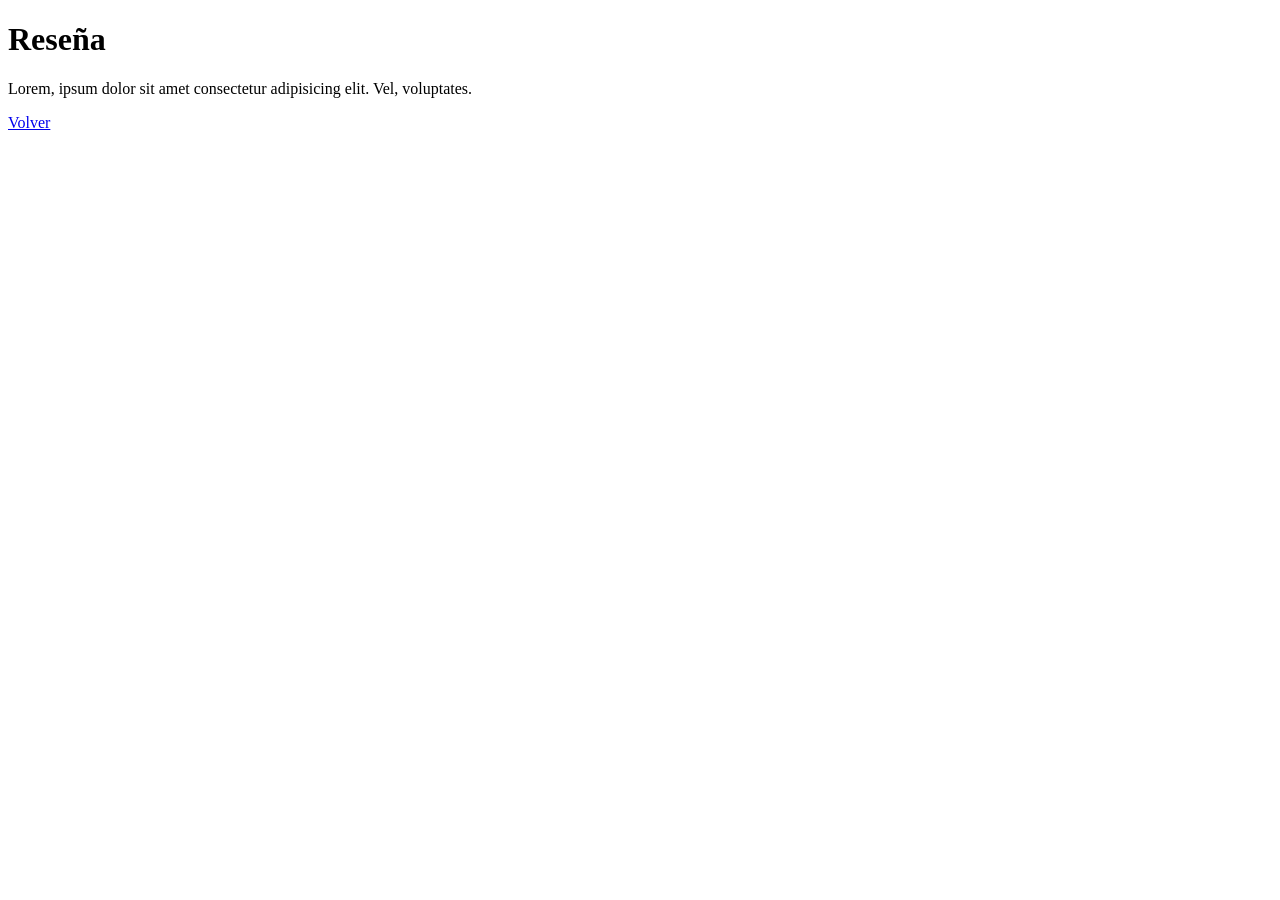
==== paginas/resenia.html @ 5de966b2 "a" ====
<!DOCTYPE html>
<html lang="en">
<head>
    <meta charset="UTF-8">
    <meta name="viewport" content="width=device-width, initial-scale=1.0">
    <title>Reseña</title>
</head>
<body>
    
<h1> Reseña </h1>
<div>
    <p>Lorem, ipsum dolor sit amet consectetur adipisicing elit. Vel, voluptates.
    </p>

</div>
<a href="/paginas/resenia.html">

    <p> Volver </p>
</a>
</body>
</html>
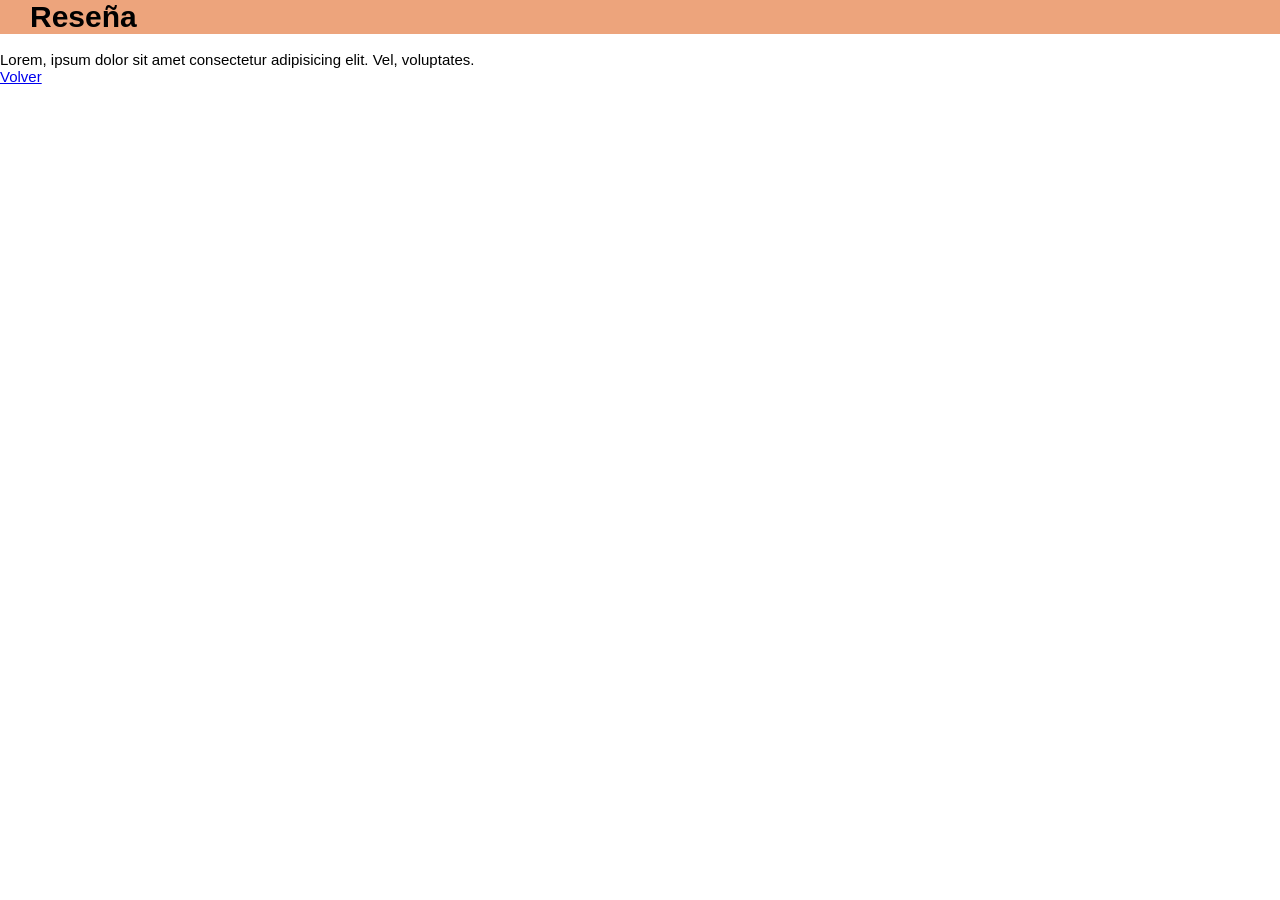
==== commit 164e7889: "modique color de resenia" ====
--- a/paginas/resenia.html
+++ b/paginas/resenia.html
@@ -3,19 +3,24 @@
 <head>
     <meta charset="UTF-8">
     <meta name="viewport" content="width=device-width, initial-scale=1.0">
+     <link rel="stylesheet" href="../CSS/style.css">
     <title>Reseña</title>
 </head>
 <body>
-    
-<h1> Reseña </h1>
-<div>
+    <header>
+    <h1> Reseña </h1>
+
+    </header>
+    <br>
+    <div>
     <p>Lorem, ipsum dolor sit amet consectetur adipisicing elit. Vel, voluptates.
     </p>
 
-</div>
-<a href="/paginas/resenia.html">
+    </div>
+    <a href="../index.html">
 
-    <p> Volver </p>
-</a>
+        <p> Volver </p>
+    </a>
+    
 </body>
 </html>
--- a/CSS/style.css
+++ b/CSS/style.css
@@ -0,0 +1,228 @@
+@import url('https://fonts.googleapis.com/css2?family=Pinyon+Script&display=swap');
+
+* {
+   box-sizing: border-box;
+   padding: 0;
+   margin: 0;
+}
+
+/* Variables */
+:root {
+   --color-primary:#eda47c ;
+   --color-secondary: rgba(7, 8, 8, 0.815);
+   --color-text: black;
+
+   --font-main: Verdana, Geneva, Tahoma, sans-serif;
+   --family-font: "Lato", sans-serif;
+   /* --font-size-h1:  */
+}
+
+html {
+   font-size: 15px;
+   font-family: var(--family-font);
+}
+
+header {
+   background-color: var(--color-primary);
+   display: flex;
+   align-items: center;
+   justify-content: space-between;
+   padding: 0 2rem;
+
+   .logo {
+      width: 20rem;
+      height: auto;
+      /* display: inline-block; */
+      margin: 1rem 0;
+   }
+
+   .menu {
+      /* border: 1px solid; */
+      /* display: inline-block; */
+      /* vertical-align: 2.5rem; */
+
+      .menu-principal {
+         list-style: none;
+         display: flex;
+         gap: 2rem;
+
+         li {
+            a {
+               /* display: inline-block; */
+               border: 1px solid var(--color-primary);
+               padding: 0.5rem 2rem;
+               border-radius: .75rem;
+               color: var(--color-primary);
+               background-color: var(--color-secondary);
+               cursor: pointer;
+               text-decoration: none;
+               transition: transform 0.8s ease;
+            }
+
+            &:hover {
+               color: var(--color-secondary);
+               background-color: var(--color-primary);
+               border-color: var(--color-secondary);
+               transform: scale(1.1);
+            }
+         }
+      }
+   }
+
+   h1 {
+      
+      text-align:center; 
+   }
+}
+
+
+.container-main {
+   height: 300px;
+   /* border: 1px solid;
+   background-color: var(--color-primary); */
+   background-image: url("../assests/img/banner3.jpg");
+   background-size: cover;
+   background-repeat: no-repeat;
+
+   .description {
+      /* border: 1px solid black; */
+      width: 50vw;
+      padding: 3rem;
+
+      h1 {
+        color: white;
+         font-size: clamp(1rem, -1.455rem + 7.27vw, 2rem);/* 1.5rem; */
+      }
+
+      p {
+         margin-top: 1rem;
+         margin-top: 2rem;
+         font-weight: 400;
+         letter-spacing: 0.25rem;
+         /*text-shadow: 2px 2px 4px white;*/
+         color:white ;
+      }
+   }
+}
+
+.aside {
+   width: 150px;
+   border: 1px solid;
+
+   .menu-categorias {
+      list-style: none;
+
+      li {
+         padding: 5px 10PX;
+         border: 1px solid;
+         border-radius: 15px;
+         text-align: center;
+      }
+   }
+}
+
+.container-product {
+   /* margin: 2rem auto; */
+   width: 100%;
+   text-align: center;
+   background-color: var(--color-primary);
+
+   h2,
+   h3 {
+      color: var(--color-secondary);
+      padding: 1.5rem 0 0;
+   }
+
+   .product-container {
+      display: flex;
+      justify-content: center;
+      flex-wrap: wrap;
+      gap: 2rem;
+      padding-top: 1.5rem;
+      transition: 0.3s ease transform box-shadow;
+
+      .description {
+         padding: 1rem;
+      }
+
+      .product-card {
+         border: 1px solid;
+         border-radius: 10px;
+         width: 220px;
+         /* height: 500px; */
+         overflow: hidden;
+         background-color: beige;
+
+         .product-img {
+            height: auto;
+            width: 100%;
+            object-fit:contain;
+         }
+
+         .product-content {
+            text-align: left;
+            padding: 0.5rem 1rem 1rem;
+
+            .product-category {
+               background-color: orange;
+               font-weight: bold;
+               letter-spacing: 2px;
+               padding: .25rem .5rem;
+               border-radius: 0.5rem;
+            }
+
+            .product-title {
+               font-size: 1.25rem;
+               font-weight: bold;
+               margin-top: 0.5rem;
+            }
+
+            .product-description {
+               display: -webkit-box;
+               -webkit-box-orient: vertical;
+               -webkit-line-clamp: 3;
+               line-clamp: 3;
+               overflow: hidden;
+               text-overflow: ellipsis;
+               line-height: 1.7;
+            }
+
+            .product-button {
+               text-align: center;
+               padding: 0.5rem 1rem;
+               border-radius: 1rem;
+               color: white;
+               background-color: orange;
+               border-color: white;
+               margin-top: 0.75rem;
+            }
+         }
+         
+               &:hover {
+                  transform: scale(1.1);
+                  box-shadow: 4px 4px 4px var(--color-secondary);
+               }
+      }
+   }
+}
+
+
+@media screen and (max-width: 760px) {
+   header {
+      flex-direction: column;
+
+      .menu .menu-principal {
+         flex-wrap: wrap;
+         justify-content: center;
+      }
+   }
+}
+
+.formulario{
+    margin-top: 10px;
+    border:1px solid black;
+    
+    display: flex;
+ justify-content: center;
+    background-color: var(--color-primary)
+}
